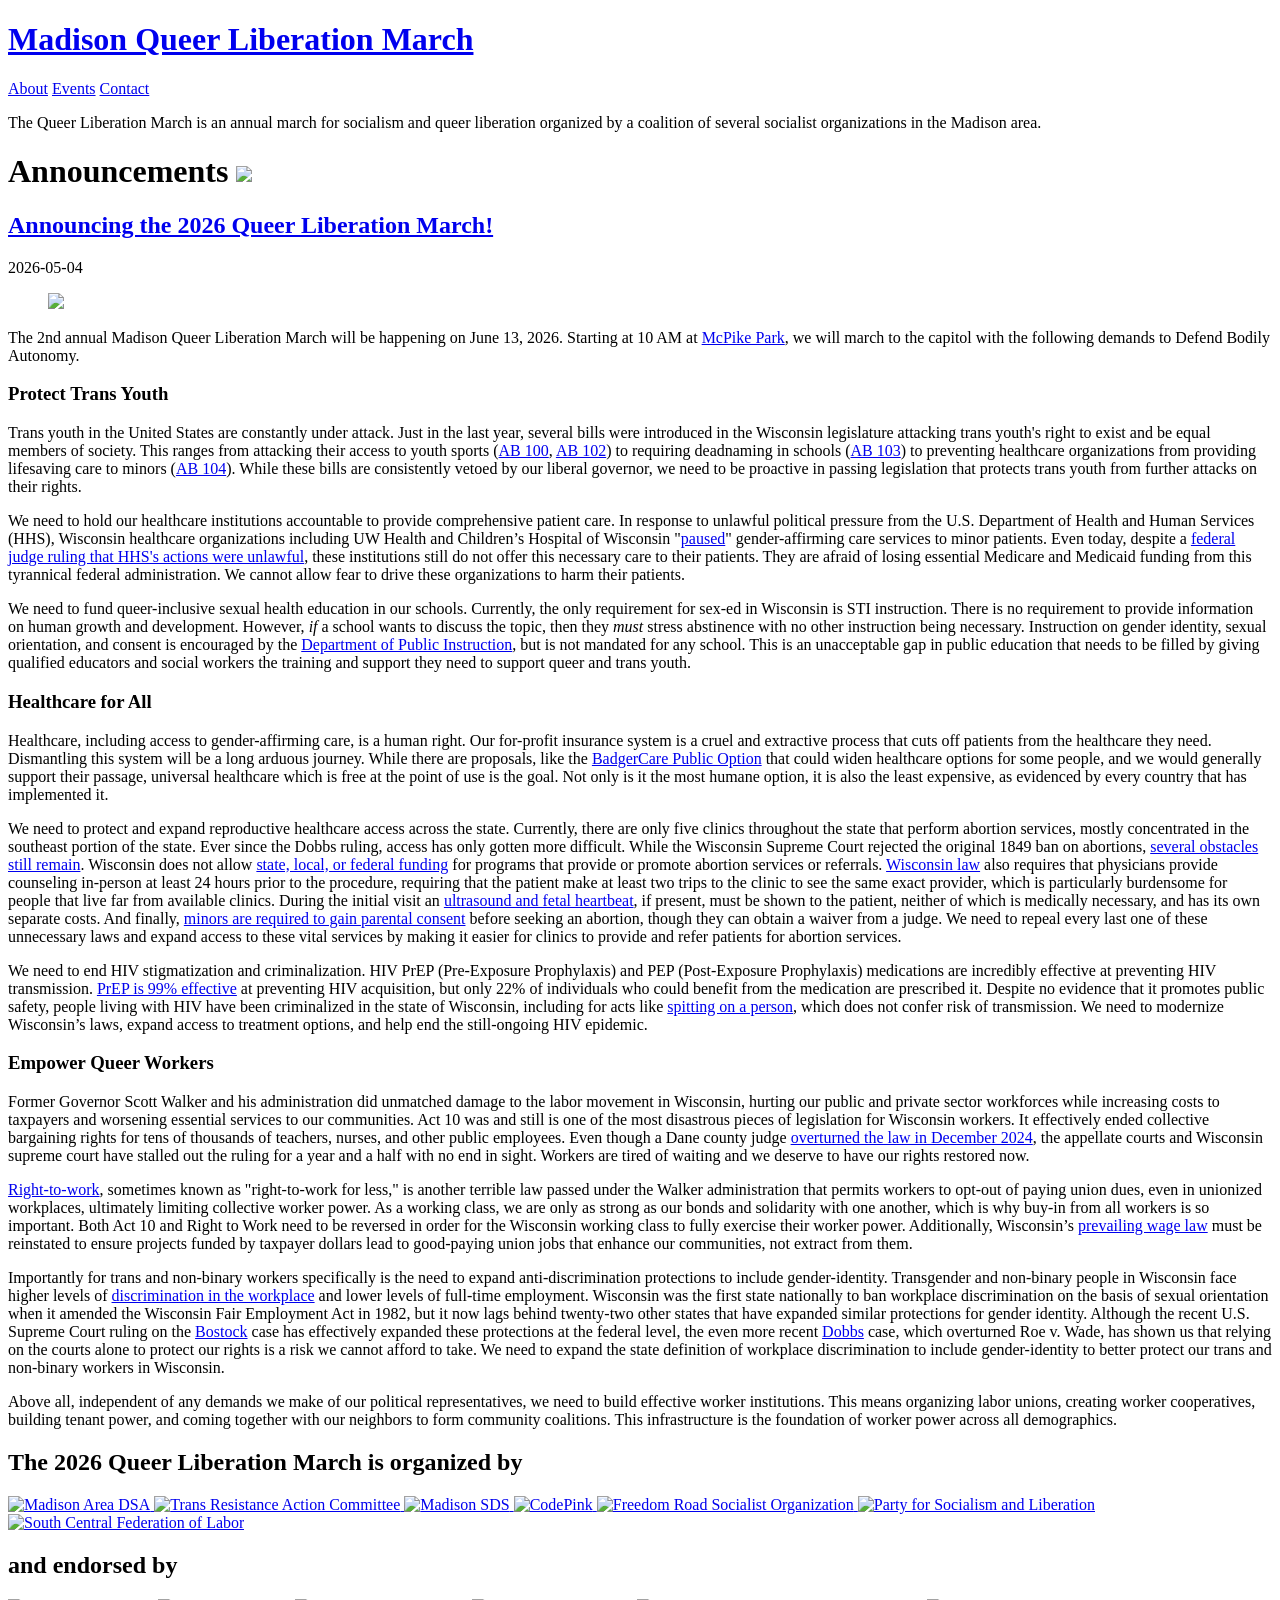
==== public/index.html @ 60696902 "add open graph metadata" ====
<!DOCTYPE html>
<html lang="en">

<head>
    <meta charset="UTF-8">
    <meta name="viewport" content="width=device-width, initial-scale=1.0">
    <link rel="stylesheet" href="/style.css">
    <link rel="stylesheet" href="https://cdn.jsdelivr.net/gh/iconoir-icons/iconoir@main/css/iconoir.css" />
    <title>Madison Queer Liberation March</title>
    
    <link rel="alternate" type="application/atom+xml" title="Atom" href="https://madisonqlm.org/atom.xml">
    
    <meta property="og:image" content="/img/qlm_logo.svg" />
    <meta property="og:image:type" content="image/svg+xml" />
    <meta property="og:image:alt" content="Queer Liberation March logo" />
    <meta property="og:site_name" content="Madison Queer Liberation March" />
    
    <meta property="og:type" content="website" />

</head>

<body>
    <header>
        <div class="header-container">
            <a id="home" href="/">
                <h1>Madison Queer Liberation March</h1>
            </a>
            <div>
                <a class="header-link" href="/about">About</a>
                <a class="header-link" href="/events">Events</a>
                <a class="header-link" href="/contact">Contact</a>
            </div>
        </div>
    </header>
    <main>
        

<div id="index-content">
    <p>The Queer Liberation March is an annual march for socialism and queer liberation organized by a coalition of several socialist organizations in the Madison area.</p>

</div>

<h1>Announcements <a href="/atom.xml"><img src="/img/social_style_3_rss-512-1.png" height="28px"></a></h1>

<!-- If you are using pagination, section.pages will be empty.
      You need to use the paginator object -->

<div class="card">
    <h2><a href="https://madisonqlm.org/2026-queer-liberation-march/">Announcing the 2026 Queer Liberation March!</a></h2>
    <span class="post-date">2026-05-04</span>
    <div class="card-content">
        <figure>
    <img src="/img/2026-QLM-poster.png">
</figure>
<p>The 2nd annual Madison Queer Liberation March will be happening on June 13, 2026. Starting at 10 AM at <a rel="external" href="https://maps.app.goo.gl/QaqV9trde5K3s3nD8">McPike Park</a>, we will march to the capitol with the following demands to Defend Bodily Autonomy.</p>
<h3 id="protect-trans-youth">Protect Trans Youth</h3>
<p>Trans youth in the United States are constantly under attack. Just in the last year, several bills were introduced in the Wisconsin legislature attacking trans youth's right to exist and be equal members of society. This ranges from attacking their access to youth sports (<a rel="external" href="https://docs.legis.wisconsin.gov/2025/proposals/ab100">AB 100</a>, <a rel="external" href="https://docs.legis.wisconsin.gov/2025/proposals/ab102">AB 102</a>) to requiring deadnaming in schools (<a rel="external" href="https://docs.legis.wisconsin.gov/2025/proposals/ab103">AB 103</a>) to preventing healthcare organizations from providing lifesaving care to minors (<a rel="external" href="https://docs.legis.wisconsin.gov/2025/proposals/reg/asm/bill/ab104">AB 104</a>). While these bills are consistently vetoed by our liberal governor, we need to be proactive in passing legislation that protects trans youth from further attacks on their rights.</p>
<p>We need to hold our healthcare institutions accountable to provide comprehensive patient care. In response to unlawful political pressure from the U.S. Department of Health and Human Services (HHS), Wisconsin healthcare organizations including UW Health and Children’s Hospital of Wisconsin "<a rel="external" href="https://www.wmtv15news.com/2026/01/13/uw-health-childrens-wisconsin-pausing-gender-affirming-care-minors/">paused</a>" gender-affirming care services to minor patients. Even today, despite a <a rel="external" href="https://www.doj.state.or.us/wp-content/uploads/2026/04/Judgment-Oregon-v-Kennedy.pdf">federal judge ruling that HHS's actions were unlawful</a>, these institutions still do not offer this necessary care to their patients. They are afraid of losing essential Medicare and Medicaid funding from this tyrannical federal administration. We cannot allow fear to drive these organizations to harm their patients.</p>
<p>We need to fund queer-inclusive sexual health education in our schools. Currently, the only requirement for sex-ed in Wisconsin is STI instruction. There is no requirement to provide information on human growth and development. However, <em>if</em> a school wants to discuss the topic, then they <em>must</em> stress abstinence with no other instruction being necessary. Instruction on gender identity, sexual orientation, and consent is encouraged by the <a rel="external" href="https://dpi.wi.gov/sites/default/files/imce/sspw/pdf/hgdunitintro.pdf">Department of Public Instruction</a>, but is not mandated for any school. This is an unacceptable gap in public education that needs to be filled by giving qualified educators and social workers the training and support they need to support queer and trans youth.</p>
<h3 id="healthcare-for-all">Healthcare for All</h3>
<p>Healthcare, including access to gender-affirming care, is a human right. Our for-profit insurance system is a cruel and extractive process that cuts off patients from the healthcare they need. Dismantling this system will be a long arduous journey. While there are proposals, like the <a rel="external" href="https://wisconsinexaminer.com/2026/03/04/democrats-again-pitch-for-badgercare-public-option-to-expand-health-coverage/">BadgerCare Public Option</a> that could widen healthcare options for some people, and we would generally support their passage, universal healthcare which is free at the point of use is the goal. Not only is it the most humane option, it is also the least expensive, as evidenced by every country that has implemented it.</p>
<p>We need to protect and expand reproductive healthcare access across the state. Currently, there are only five clinics throughout the state that perform abortion services, mostly concentrated in the southeast portion of the state. Ever since the Dobbs ruling, access has only gotten more difficult. While the Wisconsin Supreme Court rejected the original 1849 ban on abortions, <a rel="external" href="https://core.wisc.edu/wp-content/uploads/sites/1349/2023/04/WI-Abortion-Laws.pdf">several obstacles still remain</a>. Wisconsin does not allow <a rel="external" href="https://docs.legis.wisconsin.gov/statutes/statutes/20/x/927">state, local, or federal funding</a> for programs that provide or promote abortion services or referrals. <a rel="external" href="https://docs.legis.wisconsin.gov/statutes/statutes/253/10/3/c">Wisconsin law</a> also requires that physicians provide counseling in-person at least 24 hours prior to the procedure, requiring that the patient make at least two trips to the clinic to see the same exact provider, which is particularly burdensome for people that live far from available clinics. During the initial visit an <a rel="external" href="https://docs.legis.wisconsin.gov/statutes/statutes/253/10/3g">ultrasound and fetal heartbeat</a>, if present, must be shown to the patient, neither of which is medically necessary, and has its own separate costs. And finally, <a rel="external" href="https://docs.legis.wisconsin.gov/statutes/statutes/48/vi/375/4">minors are required to gain parental consent</a> before seeking an abortion, though they can obtain a waiver from a judge. We need to repeal every last one of these unnecessary laws and expand access to these vital services by making it easier for clinics to provide and refer patients for abortion services.</p>
<p>We need to end HIV stigmatization and criminalization. HIV PrEP (Pre-Exposure Prophylaxis) and PEP (Post-Exposure Prophylaxis) medications are incredibly effective at preventing HIV transmission. <a rel="external" href="https://savehivfunding.org/wp-content/uploads/2025/08/Wisconsin_CDC-HIV-Prevention.pdf">PrEP is 99% effective</a> at preventing HIV acquisition, but only 22% of individuals who could benefit from the medication are prescribed it. Despite no evidence that it promotes public safety, people living with HIV have been criminalized in the state of Wisconsin, including for acts like <a rel="external" href="https://www.hivjustice.net/cases/us-wisconsin-man-with-hiv-and-hepatitis-b-c-charged-with-two-felony-counts-of-second-degree-recklessly-endangering-safety-for-spitting-in-the-faces-of-two-hospital-security-officials/">spitting on a person</a>, which does not confer risk of transmission. We need to modernize Wisconsin’s laws, expand access to treatment options, and help end the still-ongoing HIV epidemic.</p>
<h3 id="empower-queer-workers">Empower Queer Workers</h3>
<p>Former Governor Scott Walker and his administration did unmatched damage to the labor movement in Wisconsin, hurting our public and private sector workforces while increasing costs to taxpayers and worsening essential services to our communities. Act 10 was and still is one of the most disastrous pieces of legislation for Wisconsin workers. It effectively ended collective bargaining rights for tens of thousands of teachers, nurses, and other public employees. Even though a Dane county judge <a rel="external" href="https://pbswisconsin.org/news-item/what-to-know-about-wisconsins-act-10-and-the-2024-court-battle-over-the-law/">overturned the law in December 2024</a>, the appellate courts and Wisconsin supreme court have stalled out the ruling for a year and a half with no end in sight. Workers are tired of waiting and we deserve to have our rights restored now.</p>
<p><a rel="external" href="https://www.wpr.org/news/wisconsin-democrats-bill-repeal-walker-era-labor-laws">Right-to-work</a>, sometimes known as "right-to-work for less," is another terrible law passed under the Walker administration that permits workers to opt-out of paying union dues, even in unionized workplaces, ultimately limiting collective worker power. As a working class, we are only as strong as our bonds and solidarity with one another, which is why buy-in from all workers is so important. Both Act 10 and Right to Work need to be reversed in order for the Wisconsin working class to fully exercise their worker power. Additionally, Wisconsin’s <a rel="external" href="https://www.wpr.org/economy/study-repeal-wisconsins-prevailing-wage-law-led-drop-wages-construction-workers">prevailing wage law</a> must be reinstated to ensure projects funded by taxpayer dollars lead to good-paying union jobs that enhance our communities, not extract from them.</p>
<p>Importantly for trans and non-binary workers specifically is the need to expand anti-discrimination protections to include gender-identity. Transgender and non-binary people in Wisconsin face higher levels of <a rel="external" href="https://diversity.wisc.edu/2020/11/major-survey-of-wisconsins-trans-and-non-binary-residents-finds-high-levels-of-discrimination-in-work-school-and-public-settings/">discrimination in the workplace</a> and lower levels of full-time employment. Wisconsin was the first state nationally to ban workplace discrimination on the basis of sexual orientation when it amended the Wisconsin Fair Employment Act in 1982, but it now lags behind twenty-two other states that have expanded similar protections for gender identity. Although the recent U.S. Supreme Court ruling on the <a rel="external" href="https://www.oyez.org/cases/2019/17-1618">Bostock</a> case has effectively expanded these protections at the federal level, the even more recent <a rel="external" href="https://www.oyez.org/cases/2021/19-1392">Dobbs</a> case, which overturned Roe v. Wade, has shown us that relying on the courts alone to protect our rights is a risk we cannot afford to take. We need to expand the state definition of workplace discrimination to include gender-identity to better protect our trans and non-binary workers in Wisconsin.</p>
<p>Above all, independent of any demands we make of our political representatives, we need to build effective worker institutions. This means organizing labor unions, creating worker cooperatives, building tenant power, and coming together with our neighbors to form community coalitions. This infrastructure is the foundation of worker power across all demographics.</p>
<div class="logos">
    <h2>The 2026 Queer Liberation March is organized by</h2>
    <a href="https://dsamadison.org">
        <img class="logo" src="/img/madsa-logo.png" alt="Madison Area DSA">
    </a>
    <a href="https://madisontrac.org/">
        <img class="logo" src="/img/trac-logo.png" alt="Trans Resistance Action Committee">
    </a>
    <a href="https://www.instagram.com/sds_madison/">
        <img class="logo" src="/img/madison-sds-logo.svg" alt="Madison SDS">
    </a>
    <a href="https://www.codepink.org/">
        <img class="logo" src="/img/codepink-logo.png" alt="CodePink">
    </a>
    <a href="https://frso.org/">
        <img class="logo" src="/img/frso-logo.png" alt="Freedom Road Socialist Organization">
    </a>
    <a href="https://pslweb.org/">
        <img class="logo" src="/img/PSL-logo.svg" alt="Party for Socialism and Liberation">
    </a>
    <a href="https://www.scfl.org/">
        <img class="logo" src="/img/scfl-logo.png" alt="South Central Federation of Labor">
    </a>
</div>
<div class="logos">
    <h2>and endorsed by</h2>
    <a href="http://socialistalternative.org/">
        <img class="logo" src="/img/salt-logo.png" alt="Socialist Alternative">
    </a>
    <a href="https://afscme32.org/afscme-wisconsin-local-1">
        <img class="logo" src="/img/afscme-local-1-logo.jpg" alt="AFSCME Local 1">
    </a>
    <a href="https://madworc.coop/">
        <img class="logo" src="/img/madworc-logo.jpeg" alt="Madison Worker Co-ops">
    </a>
    <a href="https://www.communitypharmacy.coop/">
        <img class="logo" src="/img/community-pharmacy-logo.jpeg" alt="Community Pharmacy">
    </a>
    <a href="https://wibailoutpeople.org/">
        <img class="logo" src="/img/wibopm-logo.jpg" alt="Wisconsin Bail Out the People Movement">
    </a>
    <a href="https://locals.ueunion.org/1186/">
        <img class="logo" src="/img/ue-1186-logo.jpeg" alt="UE Local 1186">
    </a>
</div>
    </div>
</div>



    </main>
</body>

</html>
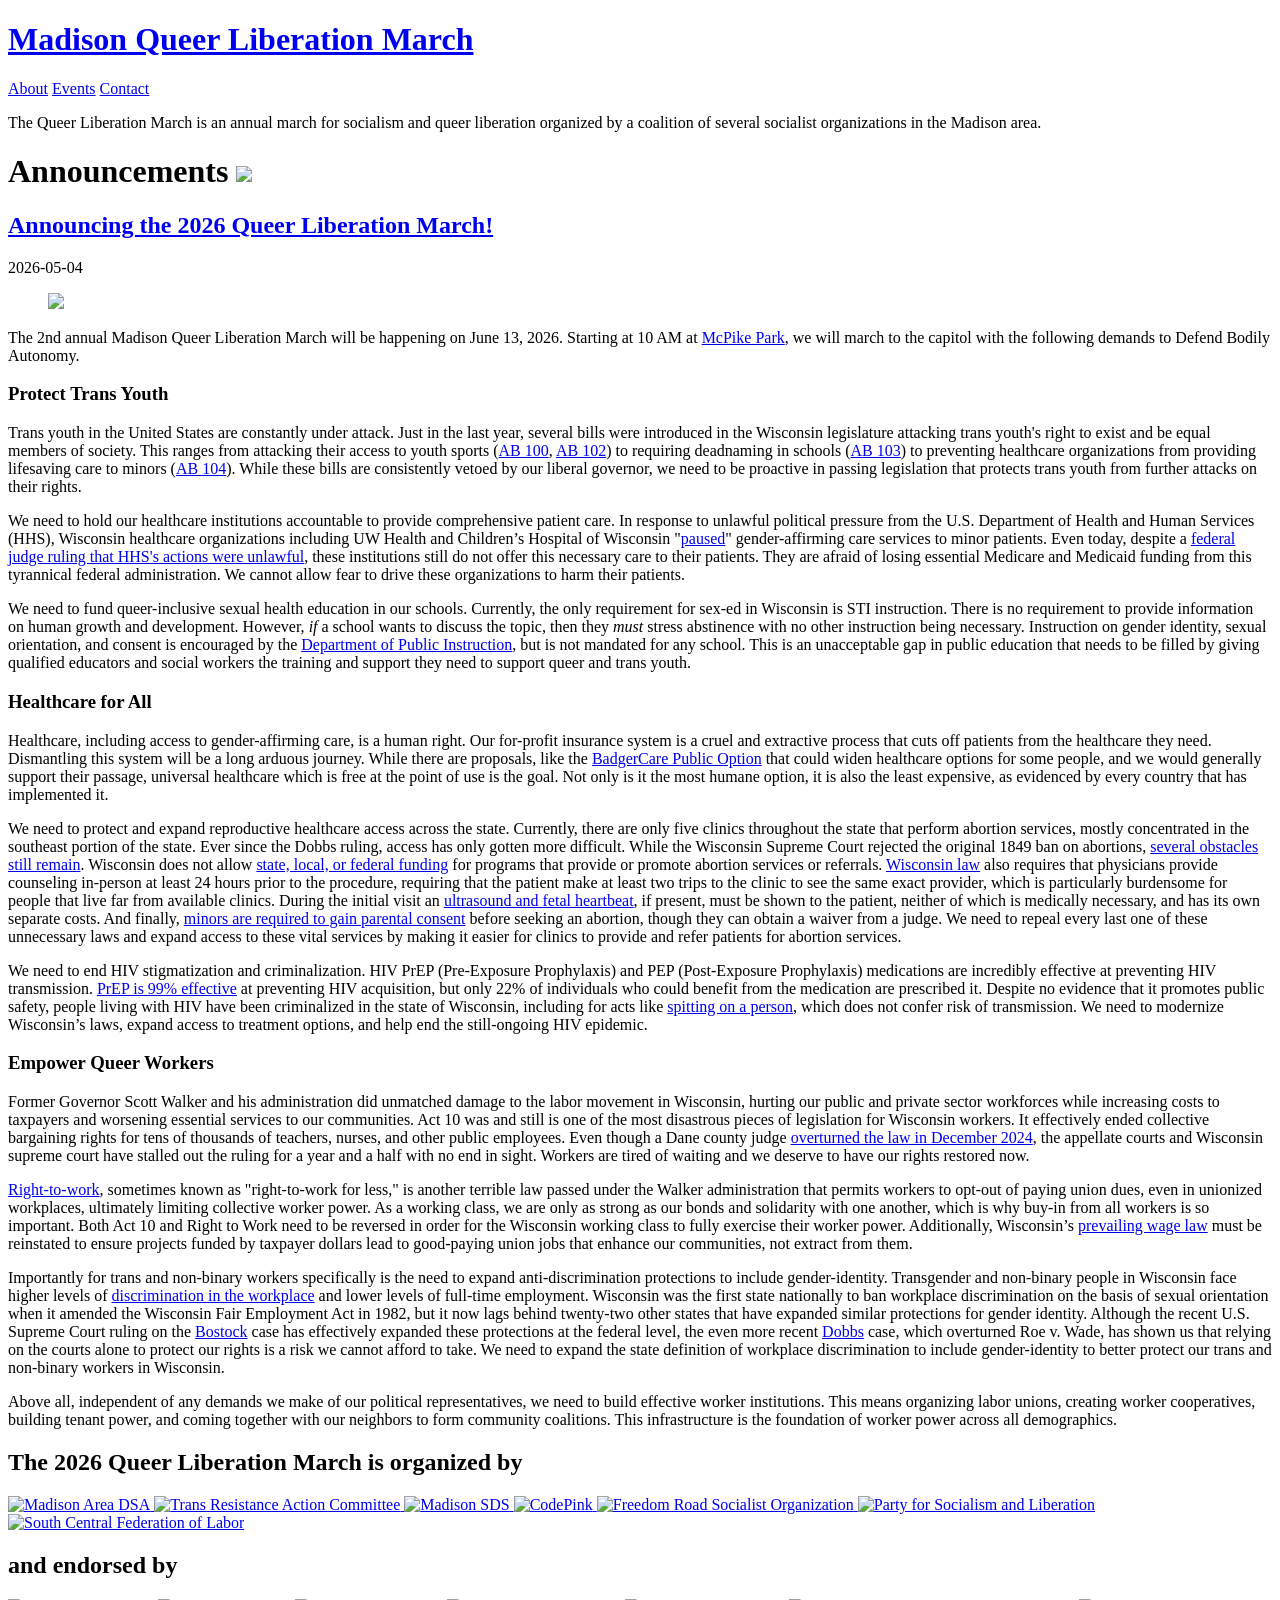
==== commit 4a853c8e: "add AFSCME Local 171 logo" ====
--- a/public/index.html
+++ b/public/index.html
@@ -10,8 +10,8 @@
     
     <link rel="alternate" type="application/atom+xml" title="Atom" href="https://madisonqlm.org/atom.xml">
     
-    <meta property="og:image" content="/img/qlm_logo.svg" />
-    <meta property="og:image:type" content="image/svg+xml" />
+    <meta property="og:image" content="/img/qlm-logo.png" />
+    <meta property="og:image:type" content="image/png" />
     <meta property="og:image:alt" content="Queer Liberation March logo" />
     <meta property="og:site_name" content="Madison Queer Liberation March" />
     
@@ -98,6 +98,9 @@
     <a href="https://afscme32.org/afscme-wisconsin-local-1">
         <img class="logo" src="/img/afscme-local-1-logo.jpg" alt="AFSCME Local 1">
     </a>
+    <a href="https://afscme32.org/afscme-local-171">
+        <img class="logo" src="/img/afscme-171-logo.jpg" alt="AFSCME Local 171">
+    </a>
     <a href="https://madworc.coop/">
         <img class="logo" src="/img/madworc-logo.jpeg" alt="Madison Worker Co-ops">
     </a>
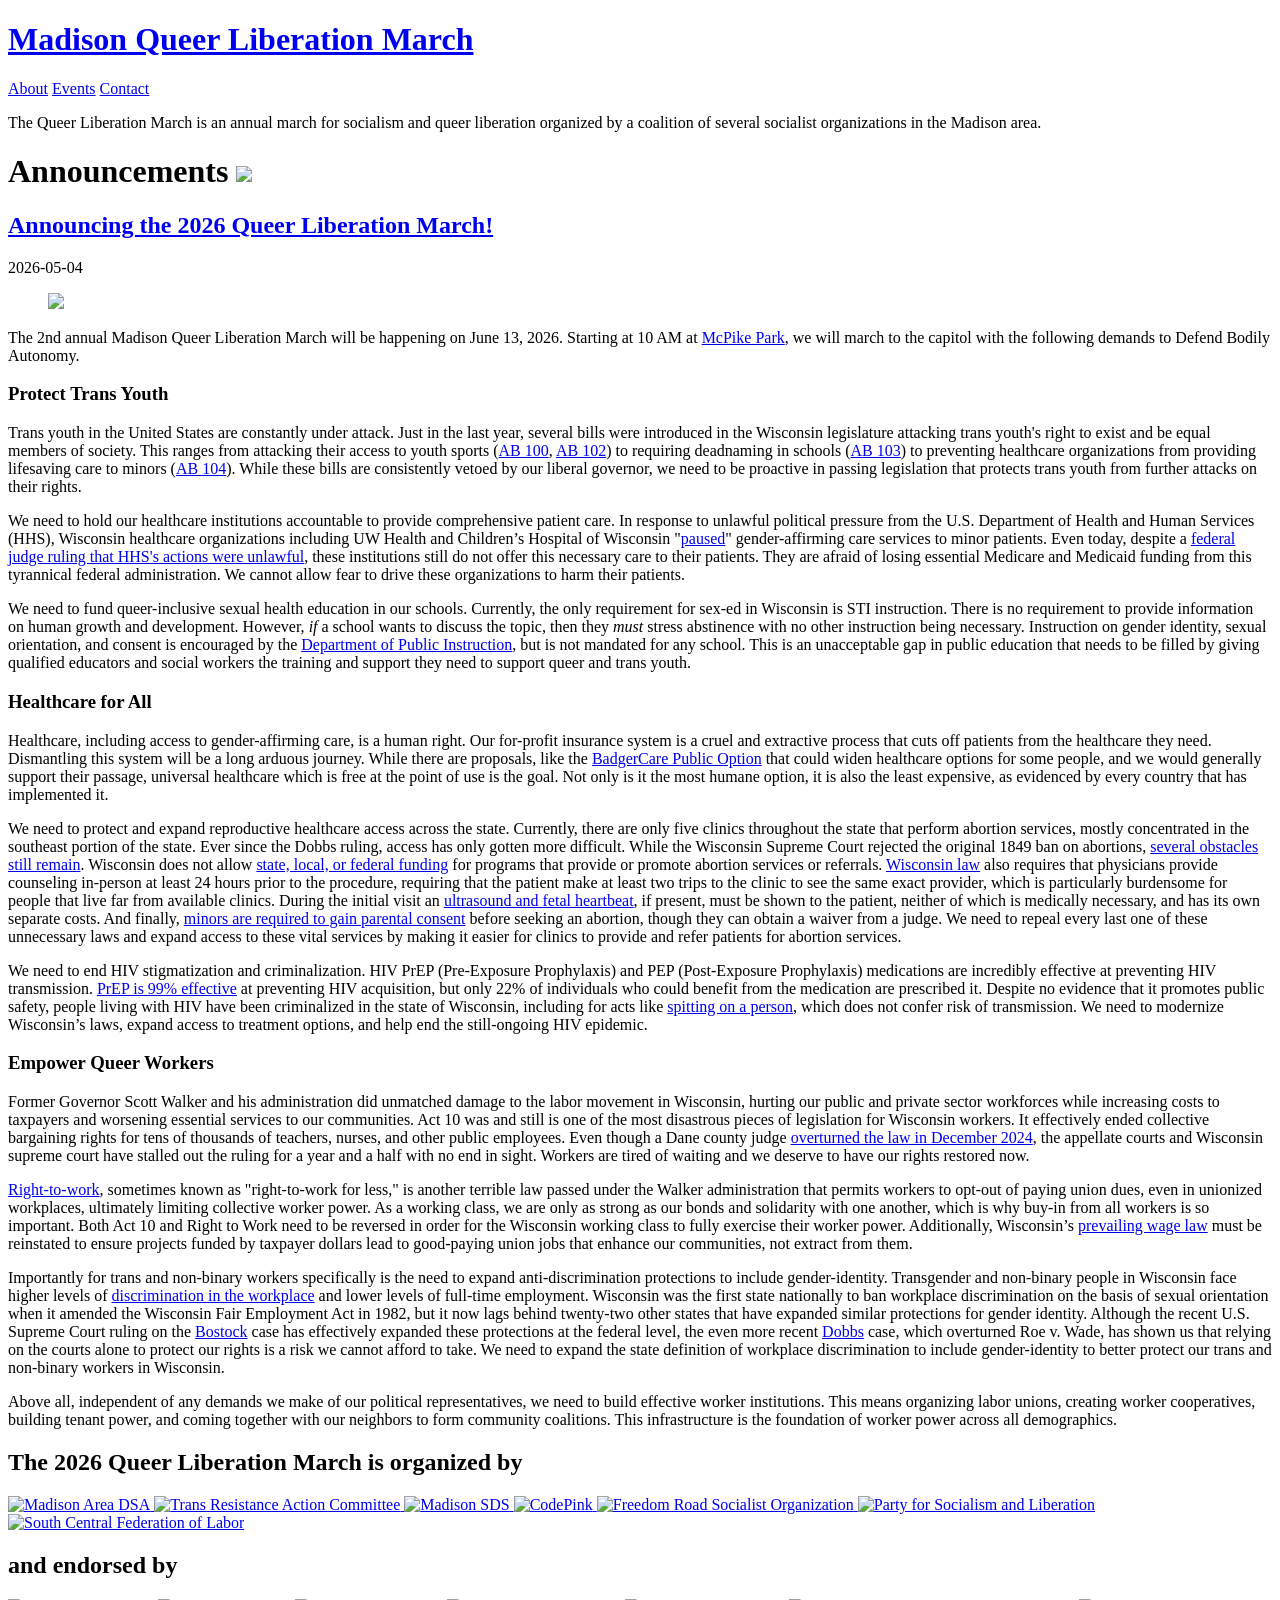
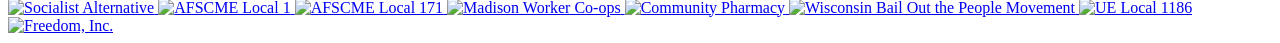
==== commit b1d69eae: "add Freedom, Inc. logo" ====
--- a/public/index.html
+++ b/public/index.html
@@ -113,6 +113,9 @@
     <a href="https://locals.ueunion.org/1186/">
         <img class="logo" src="/img/ue-1186-logo.jpeg" alt="UE Local 1186">
     </a>
+    <a href="https://freedom-inc.org/">
+        <img class="logo" src="/img/freedom-inc-logo.png" alt="Freedom, Inc.">
+    </a>
 </div>
     </div>
 </div>
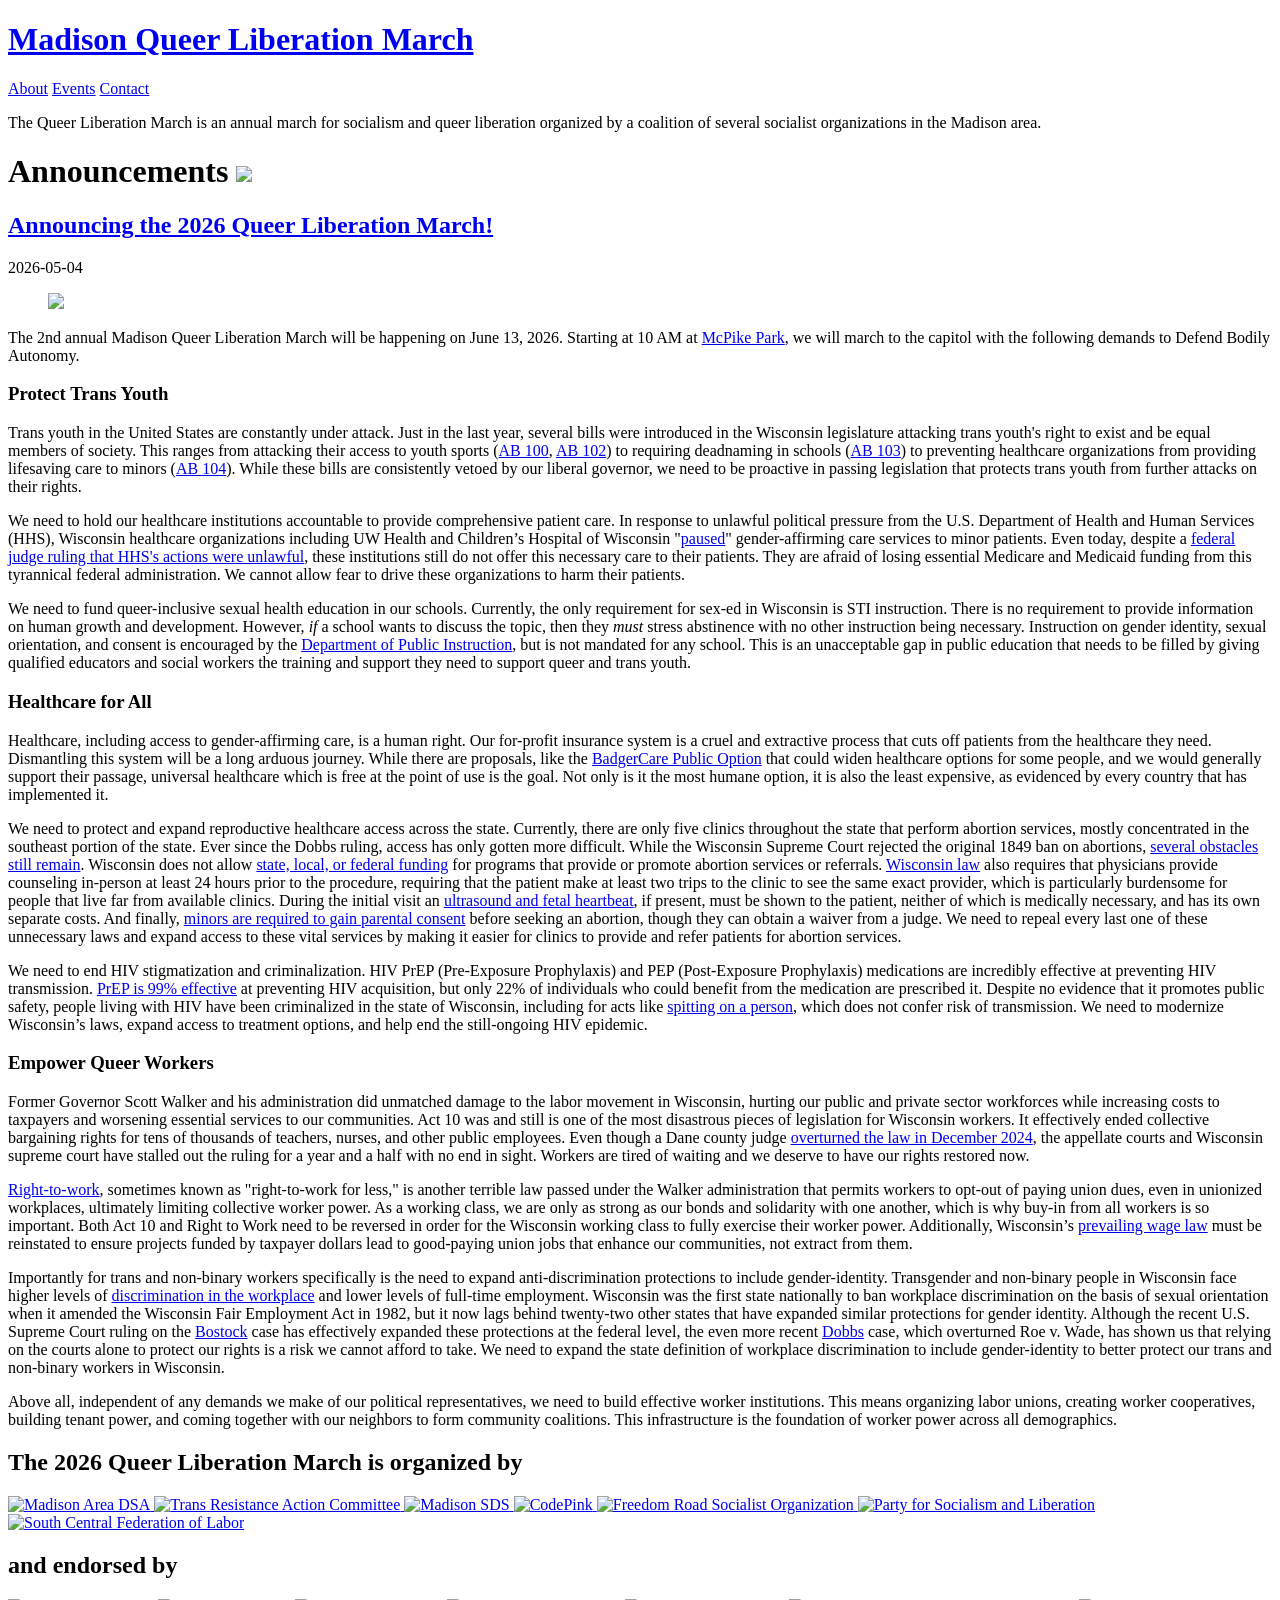
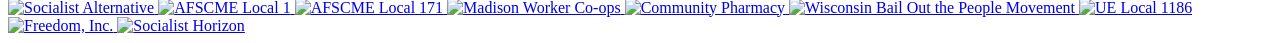
==== commit 08295de5: "Add Socialist Horizon Logo" ====
--- a/public/index.html
+++ b/public/index.html
@@ -116,6 +116,9 @@
     <a href="https://freedom-inc.org/">
         <img class="logo" src="/img/freedom-inc-logo.png" alt="Freedom, Inc.">
     </a>
+    <a href="https://linktr.ee/socialisthorizonmadison">
+        <img class="logo" src="/img/socialist-horizon-logo.png" alt="Socialist Horizon">
+    </a>
 </div>
     </div>
 </div>
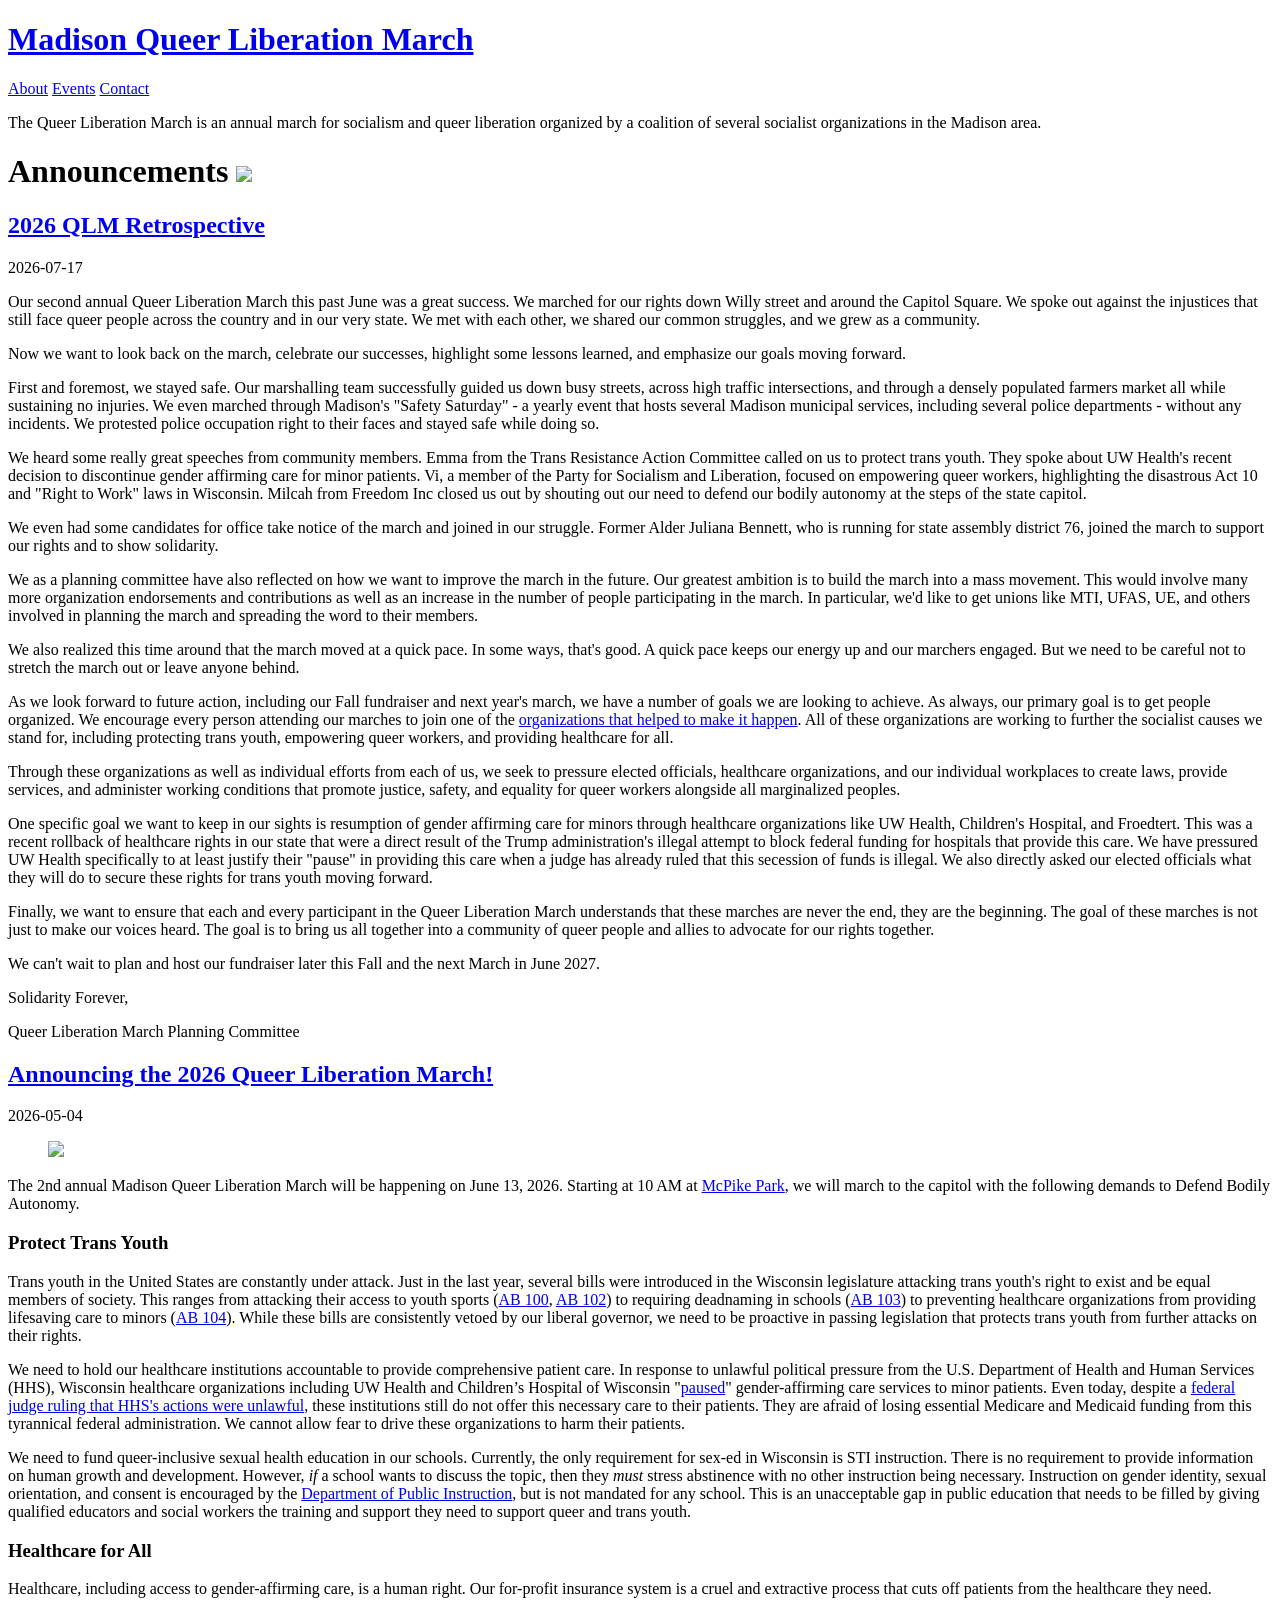
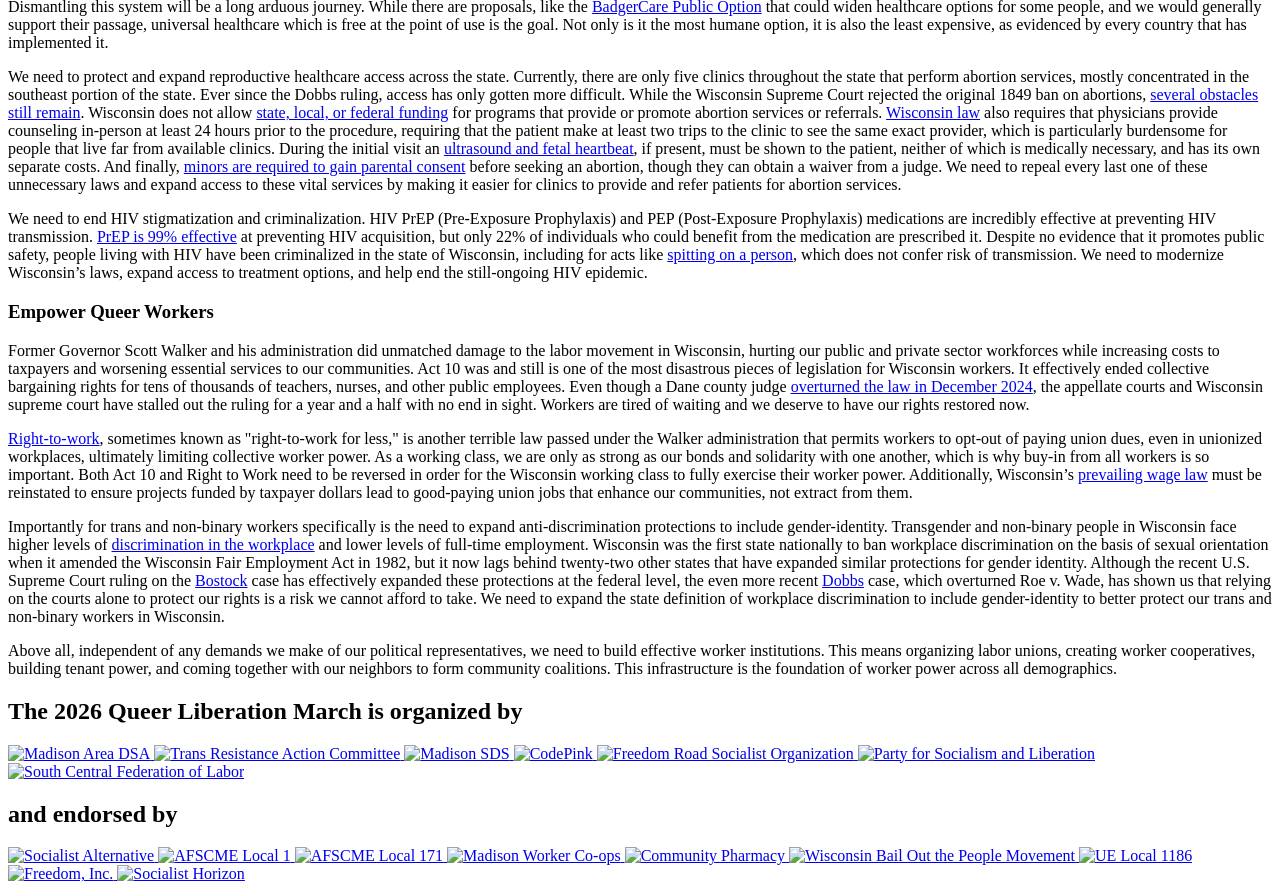
==== commit 5af6e944: "add retrospective" ====
--- a/public/index.html
+++ b/public/index.html
@@ -46,6 +46,28 @@
       You need to use the paginator object -->
 
 <div class="card">
+    <h2><a href="https://madisonqlm.org/2026-qlm-retrospective/">2026 QLM Retrospective</a></h2>
+    <span class="post-date">2026-07-17</span>
+    <div class="card-content">
+        <p>Our second annual Queer Liberation March this past June was a great success. We marched for our rights down Willy street and around the Capitol Square. We spoke out against the injustices that still face queer people across the country and in our very state. We met with each other, we shared our common struggles, and we grew as a community.</p>
+<p>Now we want to look back on the march, celebrate our successes, highlight some lessons learned, and emphasize our goals moving forward.</p>
+<p>First and foremost, we stayed safe. Our marshalling team successfully guided us down busy streets, across high traffic intersections, and through a densely populated farmers market all while sustaining no injuries. We even marched through Madison's "Safety Saturday" - a yearly event that hosts several Madison municipal services, including several police departments - without any incidents. We protested police occupation right to their faces and stayed safe while doing so.</p>
+<p>We heard some really great speeches from community members. Emma from the Trans Resistance Action Committee called on us to protect trans youth. They spoke about UW Health's recent decision to discontinue gender affirming care for minor patients. Vi, a member of the Party for Socialism and Liberation, focused on empowering queer workers, highlighting the disastrous Act 10 and "Right to Work" laws in Wisconsin. Milcah from Freedom Inc closed us out by shouting out our need to defend our bodily autonomy at the steps of the state capitol.</p>
+<p>We even had some candidates for office take notice of the march and joined in our struggle. Former Alder Juliana Bennett, who is running for state assembly district 76, joined the march to support our rights and to show solidarity.</p>
+<p>We as a planning committee have also reflected on how we want to improve the march in the future. Our greatest ambition is to build the march into a mass movement. This would involve many more organization endorsements and contributions as well as an increase in the number of people participating in the march. In particular, we'd like to get unions like MTI, UFAS, UE, and others involved in planning the march and spreading the word to their members.</p>
+<p>We also realized this time around that the march moved at a quick pace. In some ways, that's good. A quick pace keeps our energy up and our marchers engaged. But we need to be careful not to stretch the march out or leave anyone behind.</p>
+<p>As we look forward to future action, including our Fall fundraiser and next year's march, we have a number of goals we are looking to achieve. As always, our primary goal is to get people organized. We encourage every person attending our marches to join one of the <a href="/2026-queer-liberation-march#organizers">organizations that helped to make it happen</a>. All of these organizations are working to further the socialist causes we stand for, including protecting trans youth, empowering queer workers, and providing healthcare for all.</p>
+<p>Through these organizations as well as individual efforts from each of us, we seek to pressure elected officials, healthcare organizations, and our individual workplaces to create laws, provide services, and administer working conditions that promote justice, safety, and equality for queer workers alongside all marginalized peoples.</p>
+<p>One specific goal we want to keep in our sights is resumption of gender affirming care for minors through healthcare organizations like UW Health, Children's Hospital, and Froedtert. This was a recent rollback of healthcare rights in our state that were a direct result of the Trump administration's illegal attempt to block federal funding for hospitals that provide this care. We have pressured UW Health specifically to at least justify their "pause" in providing this care when a judge has already ruled that this secession of funds is illegal. We also directly asked our elected officials what they will do to secure these rights for trans youth moving forward.</p>
+<p>Finally, we want to ensure that each and every participant in the Queer Liberation March understands that these marches are never the end, they are the beginning. The goal of these marches is not just to make our voices heard. The goal is to bring us all together into a community of queer people and allies to advocate for our rights together.</p>
+<p>We can't wait to plan and host our fundraiser later this Fall and the next March in June 2027.</p>
+<p>Solidarity Forever,</p>
+<p>Queer Liberation March Planning Committee</p>
+
+    </div>
+</div>
+
+<div class="card">
     <h2><a href="https://madisonqlm.org/2026-queer-liberation-march/">Announcing the 2026 Queer Liberation March!</a></h2>
     <span class="post-date">2026-05-04</span>
     <div class="card-content">
@@ -67,7 +89,7 @@
 <p>Importantly for trans and non-binary workers specifically is the need to expand anti-discrimination protections to include gender-identity. Transgender and non-binary people in Wisconsin face higher levels of <a rel="external" href="https://diversity.wisc.edu/2020/11/major-survey-of-wisconsins-trans-and-non-binary-residents-finds-high-levels-of-discrimination-in-work-school-and-public-settings/">discrimination in the workplace</a> and lower levels of full-time employment. Wisconsin was the first state nationally to ban workplace discrimination on the basis of sexual orientation when it amended the Wisconsin Fair Employment Act in 1982, but it now lags behind twenty-two other states that have expanded similar protections for gender identity. Although the recent U.S. Supreme Court ruling on the <a rel="external" href="https://www.oyez.org/cases/2019/17-1618">Bostock</a> case has effectively expanded these protections at the federal level, the even more recent <a rel="external" href="https://www.oyez.org/cases/2021/19-1392">Dobbs</a> case, which overturned Roe v. Wade, has shown us that relying on the courts alone to protect our rights is a risk we cannot afford to take. We need to expand the state definition of workplace discrimination to include gender-identity to better protect our trans and non-binary workers in Wisconsin.</p>
 <p>Above all, independent of any demands we make of our political representatives, we need to build effective worker institutions. This means organizing labor unions, creating worker cooperatives, building tenant power, and coming together with our neighbors to form community coalitions. This infrastructure is the foundation of worker power across all demographics.</p>
 <div class="logos">
-    <h2>The 2026 Queer Liberation March is organized by</h2>
+    <h2 id="organizers">The 2026 Queer Liberation March is organized by</h2>
     <a href="https://dsamadison.org">
         <img class="logo" src="/img/madsa-logo.png" alt="Madison Area DSA">
     </a>
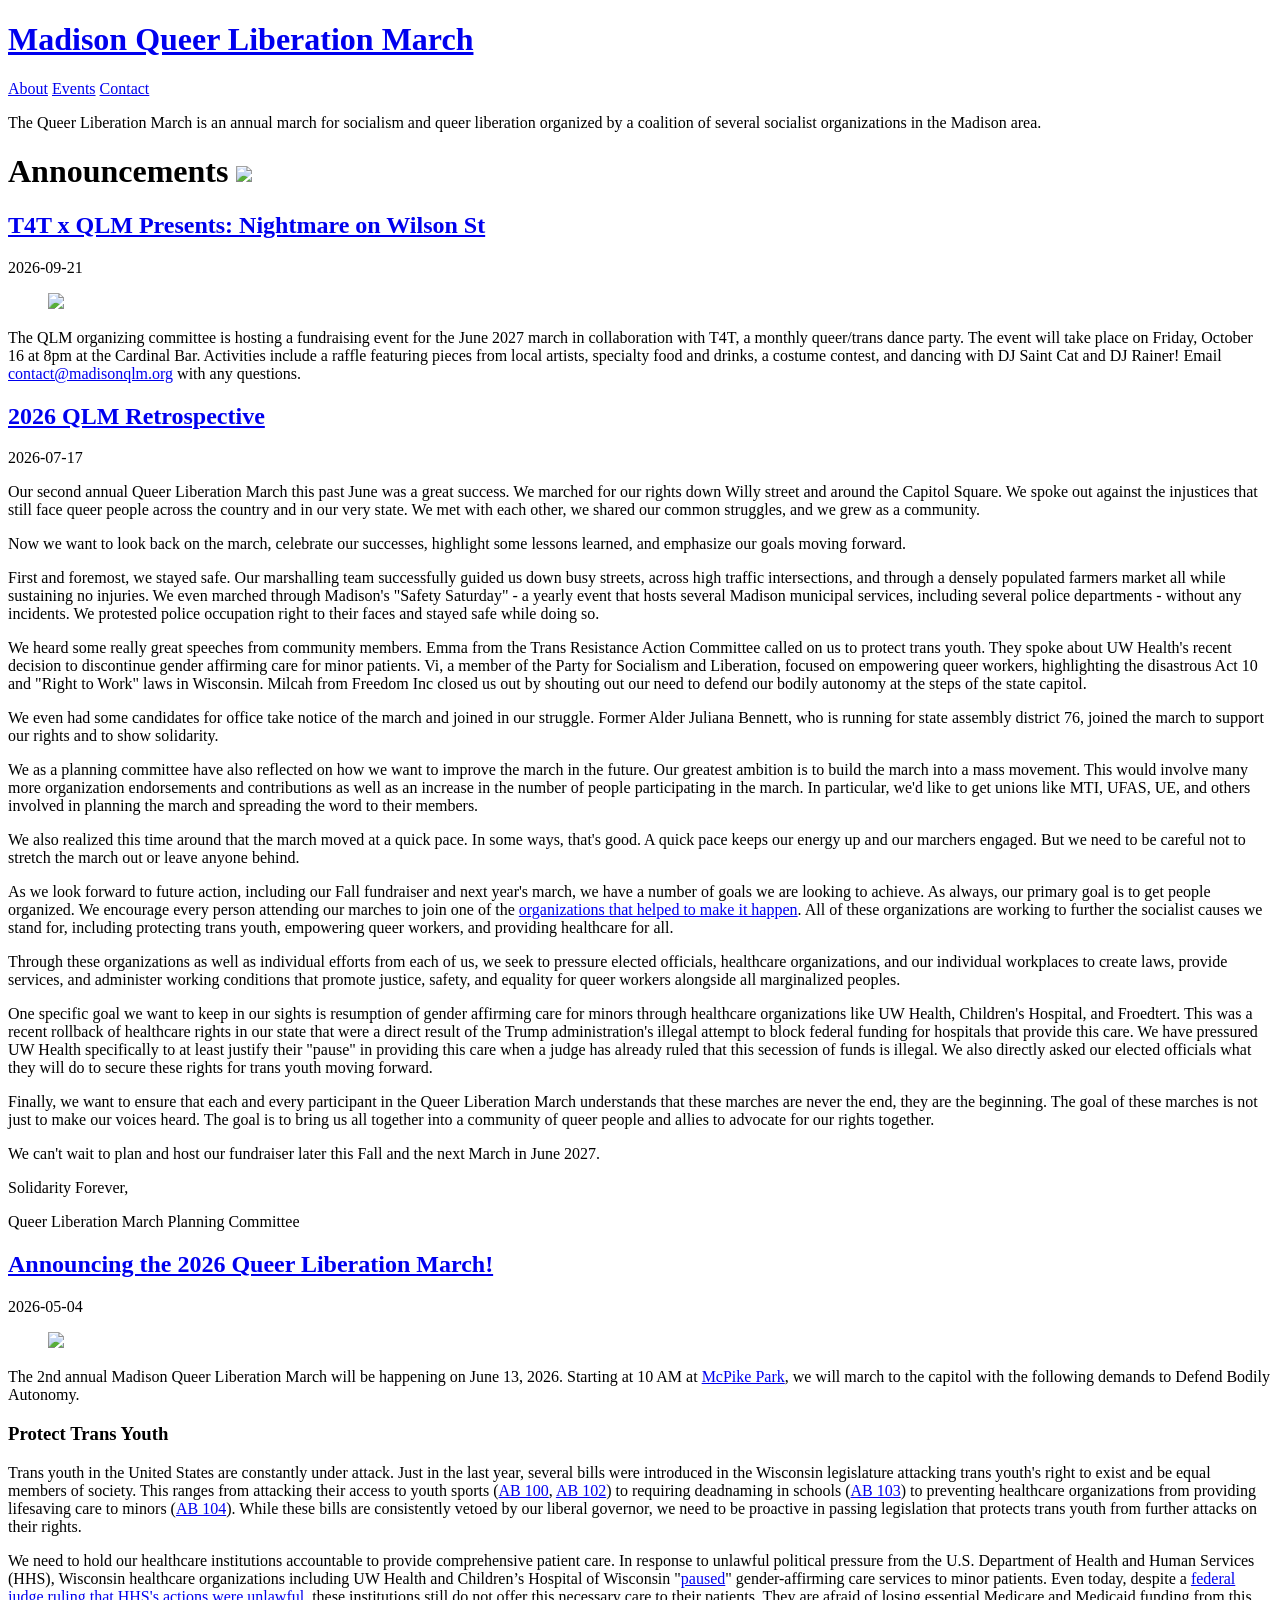
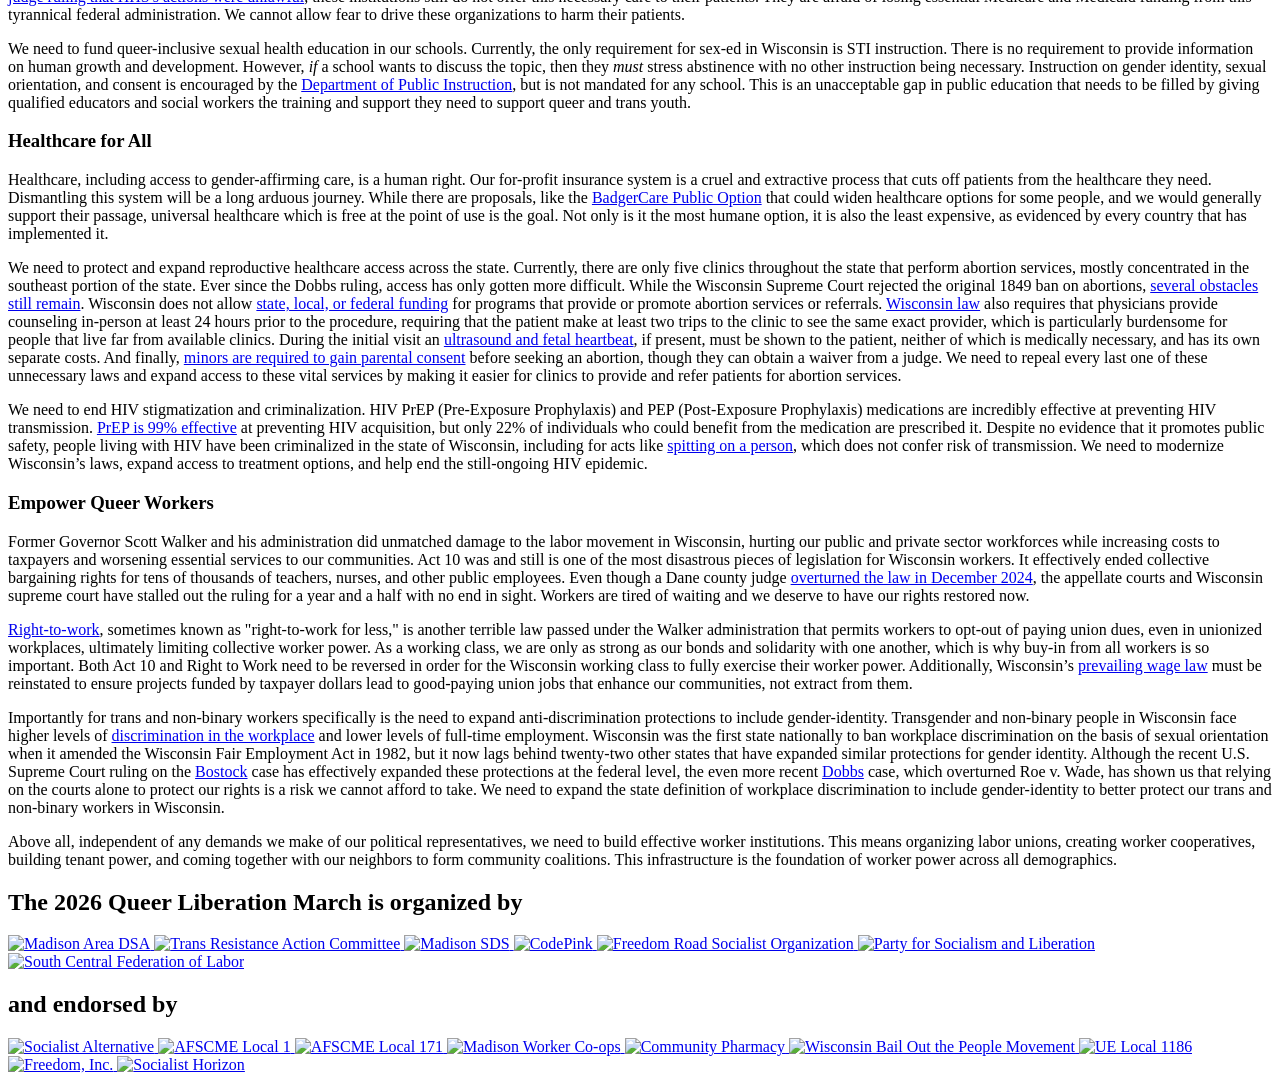
==== commit e6d39739: "update event and make post" ====
--- a/public/index.html
+++ b/public/index.html
@@ -44,6 +44,18 @@
 
 <!-- If you are using pagination, section.pages will be empty.
       You need to use the paginator object -->
+
+<div class="card">
+    <h2><a href="https://madisonqlm.org/t4t-x-qlm-halloween/">T4T x QLM Presents: Nightmare on Wilson St</a></h2>
+    <span class="post-date">2026-09-21</span>
+    <div class="card-content">
+        <figure>
+    <img src="/img/2026-halloween-poster.png">
+</figure>
+<p>The QLM organizing committee is hosting a fundraising event for the June 2027 march in collaboration with T4T, a monthly queer/trans dance party. The event will take place on Friday, October 16 at 8pm at the Cardinal Bar. Activities include a raffle featuring pieces from local artists, specialty food and drinks, a costume contest, and dancing with DJ Saint Cat and DJ Rainer! Email <a href="mailto:contact@madisonqlm.org">contact@madisonqlm.org</a> with any questions.</p>
+
+    </div>
+</div>
 
 <div class="card">
     <h2><a href="https://madisonqlm.org/2026-qlm-retrospective/">2026 QLM Retrospective</a></h2>
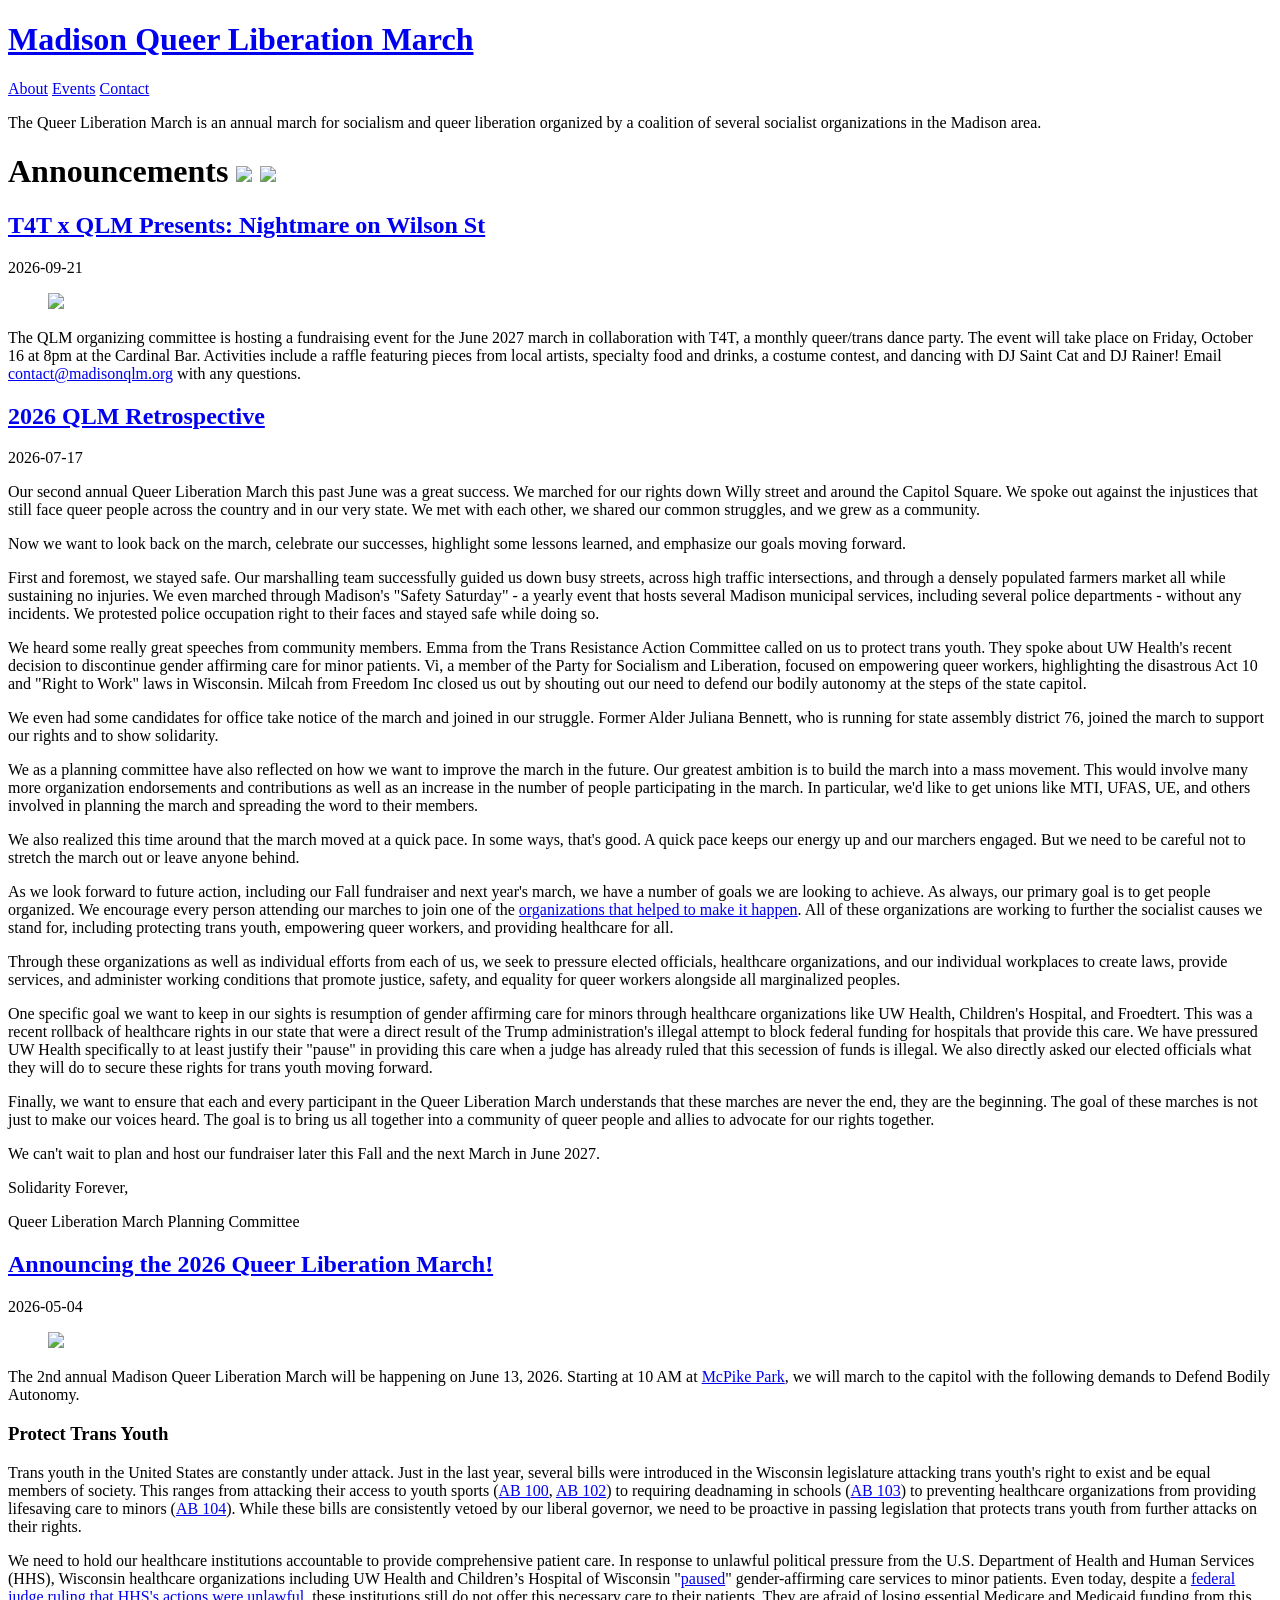
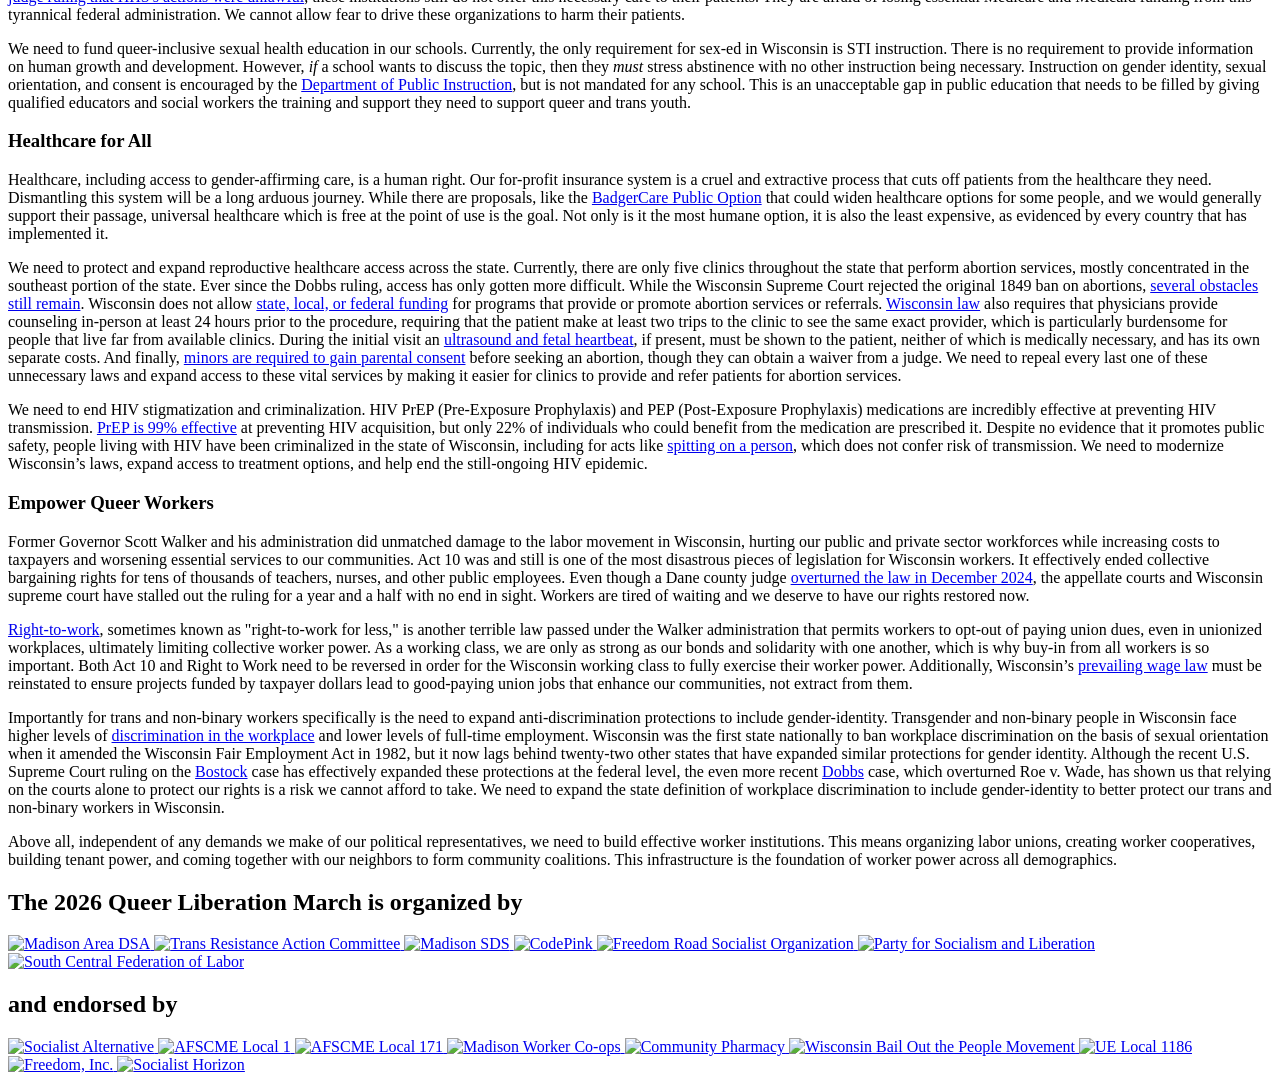
==== commit 7b2e0504: "add link to mailing list" ====
--- a/public/index.html
+++ b/public/index.html
@@ -40,7 +40,7 @@
 
 </div>
 
-<h1>Announcements <a href="/atom.xml"><img src="/img/social_style_3_rss-512-1.png" height="28px"></a></h1>
+<h1>Announcements <a href="/atom.xml"><img src="/img/social_style_3_rss-512-1.png" height="28px"></a> <a style="color: black;" href="https://listmonk.madisonqlm.org/subscription/form"><img height="28px" src="/img/mail-add.svg"></a></h1>
 
 <!-- If you are using pagination, section.pages will be empty.
       You need to use the paginator object -->
